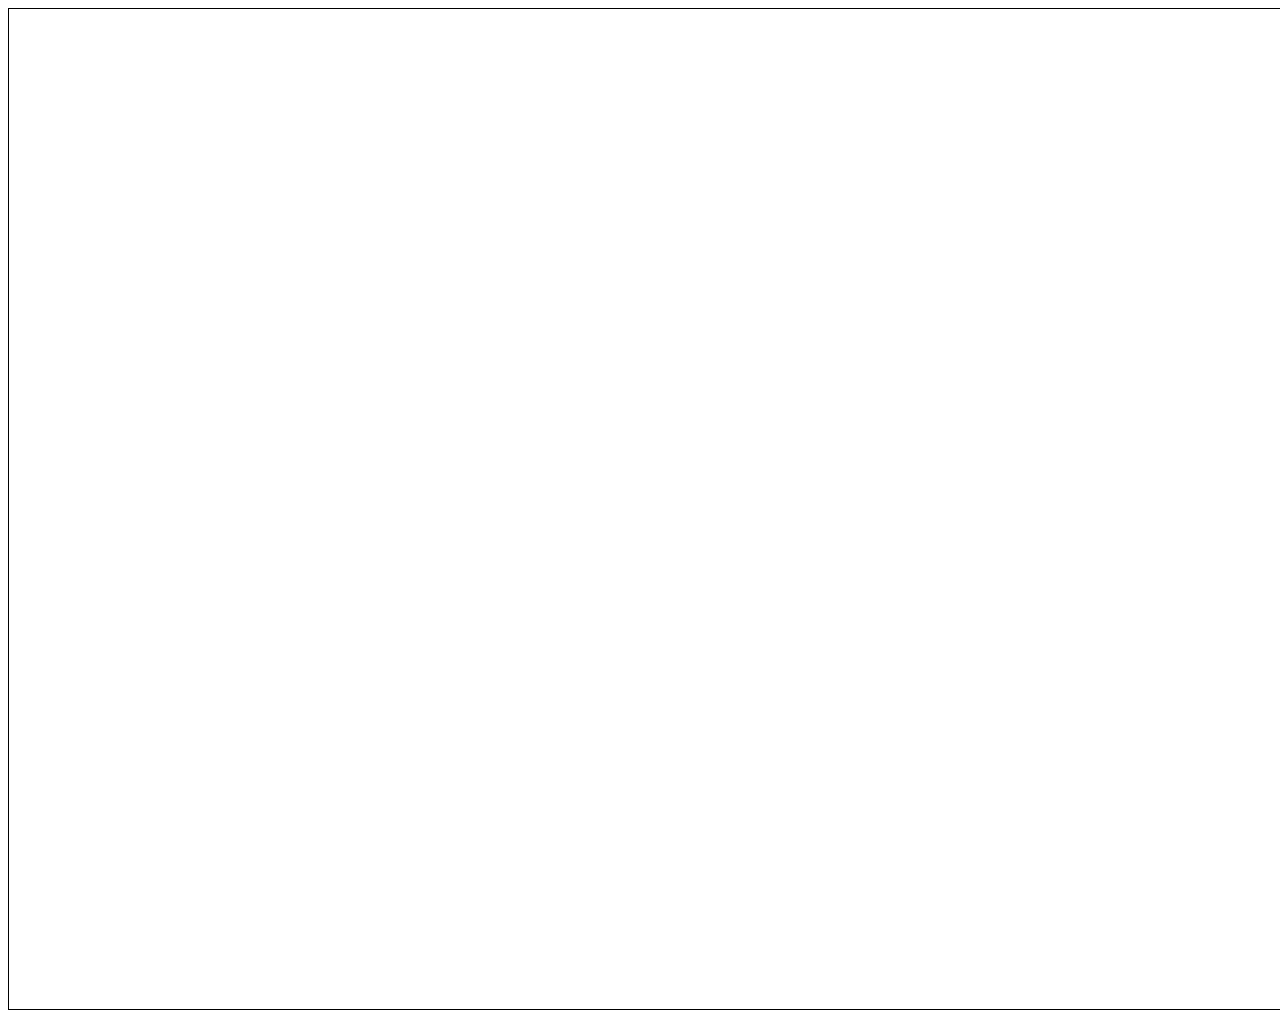
==== index.html @ f1d7cb82 "added new file" ====
<!DOCTYPE html>
<html lang="en">

<head>
  <meta charset="UTF-8">
  <meta http-equiv="X-UA-Compatible" content="IE=edge">
  <meta name="viewport" content="width=device-width, initial-scale=1.0">
  <title>Document</title>
</head>

<body>
  <canvas id="canvasElem" width="10000" height="1000" style="border:1px solid"></canvas>
  <script>
    canvasElem.onmousemove = function (e) {
      let ctx = canvasElem.getContext('2d');
      ctx.lineTo(e.clientX, e.clientY);
      ctx.stroke();
    };
  </script>
</body>

</html>
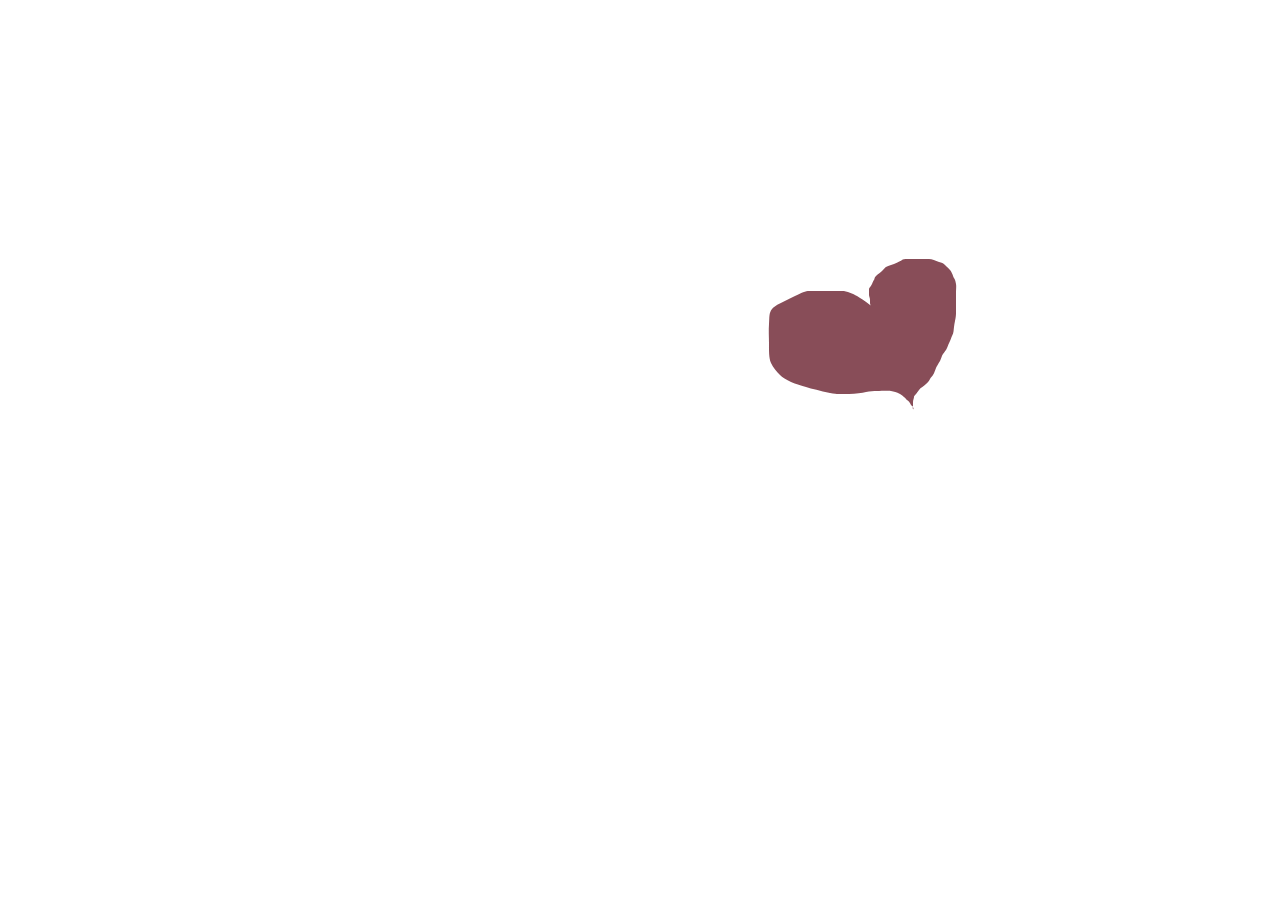
==== commit a2a3b62f: "modifed css" ====
--- a/index.html
+++ b/index.html
@@ -5,18 +5,41 @@
   <meta charset="UTF-8">
   <meta http-equiv="X-UA-Compatible" content="IE=edge">
   <meta name="viewport" content="width=device-width, initial-scale=1.0">
+  <link rel="stylesheet" href="style.css">
   <title>Document</title>
 </head>
 
 <body>
-  <canvas id="canvasElem" width="10000" height="1000" style="border:1px solid"></canvas>
-  <script>
-    canvasElem.onmousemove = function (e) {
-      let ctx = canvasElem.getContext('2d');
-      ctx.lineTo(e.clientX, e.clientY);
-      ctx.stroke();
-    };
-  </script>
+  <svg width="1012" height="506" xmlns="http://www.w3.org/2000/svg">
+    <g id="Layer_1">
+      <title>Layer 1</title>
+      <path class="path" id="path1" stroke-width="1.5"
+        d="m50,152c2,4 3.93789,8.04735 7,12c3.92142,5.06187 11.75711,10.98692 18,12c2.96127,0.48055 6.58578,1.41422 8,0c0.70711,-0.70711 1.0734,-1.93163 2,-3c3.27601,-3.77727 5.19088,-5.95468 7,-14c2.23733,-9.94958 2.49903,-15.95332 3,-24c0.55923,-8.9826 0,-17 0,-22c0,-5 -1.04869,-9.28912 -3,-14c-1.37978,-3.33109 -6.93414,-10.14429 -9,-11c-2.92156,-1.21015 -5,-2 -9,-2c-5,0 -9.62971,-0.37511 -13,2c-2.94724,2.07697 -4.27431,3.88496 -5,6c-1.65482,4.82303 -1.77,9.1005 -1,12c2.06932,7.79217 6.06334,8.77415 10,10c8.15765,2.54022 16,4 22,4c5,0 6.14935,0.52573 7,0c1.90211,-1.17557 2.49622,-3.90778 3,-8c0.48873,-3.97003 0,-6 0,-7c0,-1 0,-4 -1,-3c-1,1 -1,4 -1,7c0,6 -1.44892,12.21454 0,17c1.04483,3.45085 5,8 8,11c1,1 4,3 6,4c2,1 6,1 9,1c6,0 13,-3 16,-6c2,-2 3,-3 5,-6l1,-2l1,-3"
+        id="svg_1" stroke="#000" fill="none" />
+      <path class="path" id="path2" stroke-width="1.5"
+        d="m182,82c-1,1 -2,2 -2,7c0,2 1.78986,6.07844 3,9c1.71141,4.13171 5,7 7,9c3,3 6.89171,5.19576 14,9c3.94296,2.11021 8.03746,3.61092 13,3c4.09221,-0.50378 5.71413,-3.21168 8,-6c1.7932,-2.18734 5.25766,-5.76278 8,-9c5.56033,-6.56374 7.66655,-12.73129 9,-17c2.10837,-6.74943 0.80617,-13.03044 2,-20c0.86089,-5.02582 1,-10 1,-14c0,-3 -1,-5 -2,-6c-2,-2 -3.76993,-4.54863 -8,-6c-4.82303,-1.65482 -10.00966,-1.31069 -15,-1c-8.04668,0.50097 -13.01691,1.90339 -19,3c-5.01547,0.91926 -9,2 -10,3c-1,1 -2.186,2.69255 -4,4c-2.29454,1.65381 -4,4 -6,6c-3,3 -3.49623,5.90779 -4,10c-0.36655,2.97752 0,7 0,10c0,4 0.51945,8.03873 1,11c0.50655,3.12144 1.5405,5.0535 2,7c1.02748,4.3525 2.61064,6.15928 4,9c1.58411,3.23892 3.25577,5.60083 5,7c3.2162,2.57994 7.96384,3.11587 11,4c3.95868,1.15277 10.84235,0.54022 19,-2c3.93666,-1.22585 8.48625,-1.82375 9,-4c0.22975,-0.97325 0,-5 1,-7c1,-2 1.9176,-3.38687 3,-6c0.76537,-1.84776 -0.30745,-3.186 1,-5c1.65381,-2.29454 5,-5 7,-7c1,-1 1.29289,-1.29289 2,-2c1.41422,-1.41422 1.48625,-1.82375 2,-4c0.22975,-0.97325 0,-2 0,-3c0,-2 2,-3 1,-3c-1,0 0,4 0,6c0,3 0,4 0,5c0,1 1.4588,0.69344 2,2c0.38269,0.92388 1,2 2,2c3,0 7,-1 12,-4c5,-3 8,-5 11,-8c2,-2 5.69,-5.33749 3,-7c-1.203,-0.7435 -1.75565,2.01498 -2,4c-0.50378,4.09222 -1.49756,5.9258 -2,11c-0.59122,5.9708 -1,12 -1,16c0,5 0,8 0,11c0,1 0.69345,1.4588 2,2c3.69553,1.53073 10.15015,0.75336 22,-2c10.1694,-2.3629 19,-6 23,-8c2,-1 3.56952,-3.133 5,-7c1.55161,-4.19435 4,-9 4,-11c0,-3 1.44891,-5.21454 0,-10c-1.04483,-3.45084 -3,-4 -4,-4c-2,0 -4.03873,-0.48055 -7,0c-3.12143,0.50654 -5.70547,2.34619 -8,4c-1.814,1.30745 -2.75531,2.132 -5,6c-1.80972,3.11848 -3,7 -3,10c0,2 0,4 0,8c0,3 -0.4595,6.0535 0,8c0.51373,2.17625 4.1731,5.85273 5,7c1.30746,1.814 3.15225,2.23463 5,3c1.30655,0.5412 4.0769,1.73145 8,3c5.12396,1.65685 11.02045,2.49488 17,2c6.06204,-0.50171 9.20682,-2.81266 11,-5c2.28589,-2.78832 6.73325,-7.23273 12,-13c4.76828,-5.22144 7.49347,-10.87856 8,-14c0.8009,-4.93544 0,-9 0,-11c0,-3 0.16019,-4.01291 0,-5c-0.50653,-3.12144 -2.9176,-3.38687 -4,-6c-0.76538,-1.84776 -0.61093,-0.96254 0,4c0.50378,4.09222 1.05447,9.09022 2,14c1.01837,5.28799 2.49347,6.87856 3,10c0.48056,2.96127 0,4 0,5c0,2 0,3 0,4c0,1 -0.29291,2.70711 -1,2c-2.82843,-2.82843 0,-9 0,-13c0,-4 0.48627,-6.82375 1,-9c0.22977,-0.97325 1.23666,-1.94372 3,-1c3.17892,1.70131 5,5 6,6c3,3 4,4 5,4c2,0 2,1 5,1c4,0 8.22421,-3.90282 9,-6c1.43048,-3.867 1,-6 1,-10c0,-4 0,-8 0,-11c0,-1 1,-3 0,-3c-1,0 0,5 0,9c0,7 0.49622,11.90778 1,16c0.36655,2.97752 0,5 0,8c0,2 -0.30655,5.4588 1,6c2.77164,1.14805 11.92987,-1.34686 21,-3c6.95648,-1.2679 10.4588,-2.69344 11,-4c1.53073,-3.69552 0,-6 0,-11c0,-6 1.49829,-9.93797 2,-16c0.24744,-2.98978 0,-5 0,-7c0,-1 0,-2 0,-1c0,4 -1,9 -1,12c0,4 0.48056,8.03873 0,11c-0.50653,3.12144 -2,4 -2,6c0,2 0,5 0,7c0,1 0.90778,2.49622 5,3c5.95505,0.7331 8,0 9,0c1,0 2.59399,-2.51301 5,-4c2.69,-1.66251 4.4588,-1.69344 5,-3c0.38269,-0.92388 1,-2 1,-3c0,-1 1,-3 1,-5c0,-2 0.22977,-4.02675 0,-5c-0.51373,-2.17625 -1.03873,-2.51945 -4,-3c-3.12143,-0.50654 -5,-1 -8,-1c-2,0 -5,1 -9,2c-4,1 -3.29291,2.29289 -4,3c-0.70709,0.70711 -1,1 -1,2c0,2 -1,4 -2,6l0,2l-1,0l0,2"
+        id="svg_2" stroke="#000" fill="none" />
+      <path class="path" id="path3" stroke-width="1.5"
+        d="m537,53c0,-1 -1.69257,-3.18601 -3,-5c-0.8269,-1.14727 -3,-1 -6,-1c-3,0 -6,0 -8,0c-1,0 -2,2 -4,4c-2,2 -3.84796,4.0797 -6,8c-2.80591,5.11144 -6.98163,11.71201 -8,17c-0.75644,3.92783 -0.61093,7.03746 0,12c0.50378,4.09222 2.19028,7.88152 4,11c1.12234,1.934 2.52017,4.32367 4,6c2.38617,2.703 9.93799,4.49829 16,5c5.97955,0.49488 10.02997,0.48873 14,0c4.09222,-0.50378 7,-3 10,-5c3,-2 6.32367,-4.52016 8,-6c2.703,-2.38616 4,-6 5,-9c1,-3 2.49622,-5.90778 3,-10c0.24438,-1.98502 0,-4 0,-6c0,-2 0,-4 0,-7c0,-1 0,0 0,4c0,4 0,9 0,13c0,2 0,4 0,7c0,2 1,4 2,5c1,1 2.82373,1.48626 5,2c1.94647,0.4595 5.15222,0.76537 7,0c1.30658,-0.5412 1.1731,-1.85273 2,-3c1.30743,-1.814 3,-4 5,-8c1,-2 1,-4 1,-7c0,-2 0.4588,-5.69344 1,-7c0.38269,-0.92388 0,-3 0,-4c0,-2 -0.29291,-2.29289 -1,-3c-0.70709,-0.70711 -1,1 -1,3c0,2 0,5 0,10c0,5 0.48627,6.82375 1,9c0.22974,0.97325 -0.70709,2.29289 0,3c0.70709,0.70711 2,1 3,1c3,0 6,0 9,0c2,0 3.1731,0.14727 4,-1c1.30743,-1.814 3.41888,-3.41886 5,-5c1.58112,-1.58114 1.73145,-4.07689 3,-8c1.65686,-5.12395 5.95514,-11.54916 7,-15c0.57959,-1.91418 0,-3 0,-2c0,1 0,4 0,6c0,2 0,4 0,5c0,2 1.23462,4.15224 2,6c0.5412,1.30656 2,1 4,1c1,0 2,-1 3,-2c1,-1 1,-2 2,-3c1,-1 4.38074,-3.52221 7,-6c3.63226,-3.43607 5.41589,-7.76108 7,-11c1.38934,-2.84072 1.95514,-6.54916 3,-10c0.86932,-2.87128 0.4588,-4.69344 1,-6c0.76538,-1.84776 0,-3 0,-1c0,1 -1.49872,4.94672 -2,12c-0.42535,5.98491 0,12 0,16c0,3 0.49756,6.9258 1,12c0.09851,0.99513 1,3 2,4c2,2 4,4 5,4c2,0 4.01459,0.29562 7,0c5.07422,-0.50245 11.82288,-5.18536 16,-9c5.76727,-5.26675 10.88593,-8.27743 14,-13c2.96448,-4.49576 3.99402,-9.83551 5,-19c0.43646,-3.97612 0,-9 0,-10c0,-1 -0.61731,-0.92388 -1,0c-0.5412,1.30656 -2.22418,1.90282 -3,4c-1.43048,3.867 -1,7 -1,11c0,5 0,11 0,16c0,3 -0.32037,8.02583 0,10c0.50653,3.12144 -0.56537,7.15099 2,9c0.81122,0.58471 1.00342,1.08248 2,1c6.06201,-0.50171 9,-1 11,-3c1,-1 1.23462,-1.15224 2,-3c0.5412,-1.30656 2,-3 2,-5c0,-3 0,-4 0,-7c0,-2 0.76538,-3.15224 0,-5c-0.5412,-1.30656 -2,-3 -3,-4c-1,-1 -2,-1 -3,-1c-2,0 -3.1958,0.64886 -7,3c-4.25323,2.62865 -8,5 -10,7c-1,1 -0.77026,2.02675 -1,3c-0.51373,2.17625 -2,3 -2,5c0,3 0.48627,5.82375 1,8c0.22974,0.97325 0.69342,2.4588 2,3c1.84778,0.76537 6,0 11,-1c5,-1 10.18604,-3.69255 12,-5c3.44183,-2.48071 6.72961,-6.22885 11,-11c3.77271,-4.21508 8.41364,-7.62531 12,-12c2.28589,-2.78833 3.54047,-7.0535 4,-9c0.51373,-2.17625 1.61731,-4.07612 2,-5c0.5412,-1.30656 1,-2 1,-3c0,-1 0,1 0,6c0,10 0,19 0,30c0,4 -0.237,8.64638 -1,8c-4.6413,-3.93175 -2.10834,-10.25057 0,-17c2.00018,-6.40307 5.98163,-11.712 7,-17c0.37823,-1.96391 1,-4 2,-3c1,1 0.54047,4.0535 1,6c0.51373,2.17625 1,5 1,7c0,1 1.04291,1.28979 2,1c3.45087,-1.04483 4.88153,-4.19028 8,-6c1.93402,-1.12234 4.48627,-2.82375 5,-5c0.45953,-1.9465 -0.9021,-5.82443 1,-7c0.85065,-0.52573 1,-2 1,-4c0,-2 0,-3 0,-5c0,-1 -1.48627,-1.17625 -2,1c-0.91901,3.893 -1.08075,6.98453 -2,12c-1.09662,5.9831 -2,14 -2,19c0,7 0.69257,10.186 2,12c0.8269,1.14727 3.07843,1.21015 6,0c4.13171,-1.71141 11.08746,-4.79394 16,-7c4.07965,-1.83204 5.6579,-2.4143 8,-4c6.3064,-4.26962 14.51904,-5.99411 22,-9c3.82581,-1.53724 4,-3 4,-6c0,-2 -1.4588,-3.69344 -2,-5c-0.38269,-0.92388 -1,-1 -2,-1c-2,0 -4,0 -5,0c-1,0 -1.78986,1.07844 -3,4c-0.85571,2.06586 -2,6 -2,11c0,3 -1.53076,5.30448 0,9c0.5412,1.30656 1.88153,3.19028 5,5c1.93402,1.12234 5,2 10,2c3,0 7.05353,0.4595 9,0c2.17627,-0.51374 3.88855,-2.19409 9,-5c5.88043,-3.22805 10.56952,-8.133 12,-12c0.77582,-2.09718 1,-4 1,-6c0,-1 0,-4 0,-7c0,-3 -1,-5 -2,-6c-2,-2 -9.94672,-4.49874 -17,-5c-6.98236,-0.49622 -14.31,0.33749 -17,2c-1.203,0.7435 -2.07611,1.61732 -3,2c-2.6131,1.08239 -5.69257,5.18601 -7,7c-0.8269,1.14727 -1,3 -1,7l0,6l0,2"
+        id="svg_3" stroke="#000" fill="none" />
+      <path class="path" id="path4" stroke-width="1.5"
+        d="m93,228c0,2 0.43496,6.01352 0,13c-0.50097,8.04668 -1,15 -1,22c0,5 0,10 0,12c0,2 -0.30656,4.5412 1,4c1.84776,-0.76538 0.97251,-3.64749 2,-8c0.91901,-3.89301 0,-11 0,-14c0,-4 0,-8 0,-10c0,-1 0,-2 0,-3c0,-2 -0.16018,-3.01291 0,-4c0.50654,-3.12144 -1.38284,-13.15819 4,-13c6.32182,0.18578 4.94588,12.03029 10,21c3.95776,7.02397 11.11214,13.9183 14,18c2.08247,2.94336 2,4 2,3c0,-1 2.54893,-4.81403 4,-10c1.63904,-5.85777 1.86536,-11.10826 3,-17c1.01837,-5.28799 2.35927,-9.05165 3,-13c0.50655,-3.12144 1.01291,-4.83981 2,-5c3.12144,-0.50655 1.69124,4.07179 3,9c1.62331,6.11269 2.84723,12.04132 4,16c1.76826,6.07233 3.07341,7.06836 4,6c3.27602,-3.77727 6,-8 7,-12c1,-4 1,-6 1,-8c0,-3 -0.82375,-4.48625 -3,-5c-0.97325,-0.22975 -1.66251,1.31001 0,4c1.487,2.40601 4.74675,5.37134 9,8c5.70634,3.52672 12.91573,4.42648 22,6c7.94397,1.37601 17.13376,2.14876 22,1c2.17625,-0.51375 3.23773,-2.93097 4,-6c1.46626,-5.9034 1.91901,-10.10701 1,-14c-1.02748,-4.35251 -6.21167,-6.71413 -9,-9c-2.18735,-1.7932 -5.94699,-3.24292 -10,-4c-7.92519,-1.48038 -16,-1 -22,-1c-5,0 -7,1 -9,3c-1,1 -2.07613,2.61731 -3,3c-2.61313,1.0824 -3.48625,3.82375 -4,6c-0.4595,1.9465 -0.68925,4.08025 0,7c1.02748,4.35251 5.75139,6.66383 13,9c8.77505,2.82813 17,3 26,3c9,0 21,0 30,0c5,0 5.42043,-0.08582 6,-2c1.04483,-3.45085 2,-5 2,-7c0,-3 0,-6 0,-9c0,-2 0,-3 0,-2c0,1 0,3 0,5c0,4 1,7 3,9c3,3 10.00208,4.84227 16,5c19.01971,0.50017 30.87869,3.12132 33,1c1.41422,-1.41422 0,-5 0,-7c0,-4 -1.69254,-6.186 -3,-8c-3.30762,-4.58908 -8.92578,-7.49756 -14,-8c-4.97568,-0.49269 -7.02676,-0.22975 -8,0c-2.17625,0.51375 -3.08025,0.31075 -6,1c-2.17625,0.51375 -4.29289,1.29289 -5,2c-0.70711,0.70711 -1.21167,1.71413 -4,4c-1.09367,0.89659 -1.77025,1.02675 -2,2c-0.51375,2.17625 -1,4 -2,6c-1,2 -1,3 -1,5c0,2 1.00252,2.92911 2,3c7.05328,0.50127 13.0174,1.55923 22,1c8.04669,-0.50096 14.15097,-2.43463 16,-5c0.58472,-0.81125 0,-2 0,-4c0,-2 0,-4 0,-5c0,-1 0.31622,-3.05132 0,-4c-1.58115,-4.74342 -7.0386,-6.90607 -12,-9c-9.07382,-3.82957 -20.15688,-7.5797 -26,-10c-6.19757,-2.56712 -15.36655,-7.02248 -15,-10c0.50377,-4.09221 7.50844,-11.65723 14,-16c17.84573,-11.93858 36.67426,-22.54234 47,-21c3.56598,0.53265 5.66269,4.46545 12,13c5.62421,7.57419 9.18008,24.9809 11,43c1.10992,10.98946 2.49347,19.87856 3,23c0.16019,0.98709 0,-1 0,-3c0,-4 0,-11 0,-19c0,-9 -1.69125,-18.07179 -3,-23c-0.81165,-3.05634 -2,-6 -2,-9c0,-2 0,-5 0,-6c0,-2 1.29291,-4.29289 2,-5c0.70709,-0.70711 3,0 5,2c4,4 9.68564,10.22191 14,16c4.67282,6.25816 9,11 12,15c3,4 4.29291,4.29289 5,5c0.70709,0.70711 1.77023,3.02675 2,4c0.51373,2.17625 6.3764,6.08031 8,10c0.38269,0.92387 -1,1 -1,-1c0,-1 -0.48627,-2.82375 -1,-5c-0.91901,-3.89299 -0.35928,-9.05165 -1,-13c-0.50653,-3.12144 -1,-5 -1,-7c0,-2 -0.38269,-4.07613 0,-5c0.5412,-1.30656 1,-3 1,-4c0,-1 1,-3 1,-4c0,-1 0.54706,-0.88763 2,4c1.53448,5.16191 3.77194,9.11955 7,15c2.80591,5.11145 8.64117,11.55037 13,14c4.69461,2.63832 8,2 15,2c3,0 8,0 19,0c7,0 17.81641,-1.3744 25,-6c1.18903,-0.76564 0.75565,-2.01498 1,-4c0.50378,-4.09221 2.49924,-11.95847 3,-21c0.22119,-3.99388 -2,-8 -3,-10c-1,-2 -4,-4 -10,-4c-5,0 -9,0 -11,0c-1,0 -2.08398,1.96017 -3,4c-2.20605,4.91257 -5.9725,8.64749 -7,13c-1.37851,5.83949 0,10 0,13c0,3 1.41885,4.41885 3,6c3.16229,3.16228 10,3 24,3c8,0 13.186,-0.69255 15,-2c1.14728,-0.8269 1,-2 2,-3c1,-1 1.83981,-2.01291 2,-3c0.50653,-3.12144 2,-6 2,-9c0,-2 -0.724,-5.22273 -4,-9c-5.55957,-6.41023 -12.71201,-9.98163 -18,-11c-6.87369,-1.32375 -16,0 -22,0c-4,0 -4,1 -5,2l0,1l1,4"
+        id="svg_4" stroke="#000" fill="none" />
+      <path class="path" id="path5" stroke-width="1.5"
+        d="m562,161c0,10 0.52863,14.93462 2,29c1.56415,14.95171 2.90088,30.00867 4,42c0.91736,10.00792 2.31073,16.08025 3,19c0.51373,2.17625 1.75641,0.92783 1,-3c-1.01837,-5.28799 -2.19159,-10.12703 -4,-19c-2.08496,-10.23 -7.63708,-19.8306 -10,-30c-1.37671,-5.92493 -0.85126,-16.13376 -2,-21c-1.02747,-4.35251 -2,-9 -2,-10c0,-2 0,-5 0,-9c0,-2 0,-3 0,-4c0,-1 1.31024,-1.28101 4,2c2.28589,2.78833 4.41156,8.40401 8,13c1.74066,2.22939 2,4 2,5c0,2 0,5 0,8c0,4 0.45953,7.0535 0,9c-0.51373,2.17625 0.98499,-1.28252 7,-5c2.69,-1.66251 6,-1 7,-1c5,0 14.63586,4.05852 22,6c8.75616,2.30849 13.61102,2.92807 16,5c1.68927,1.46507 2.44843,4.80565 4,9c1.43048,3.867 3,8 3,11c0,3 0.91901,6.10701 0,10c-1.02747,4.35251 -3.90442,9.1225 -9,13c-6.06061,4.61183 -12,6 -19,6c-5,0 -9,0 -14,0c-3,0 -6,0 -8,0c-1,0 -2.1731,0.14726 -3,-1c-1.30743,-1.814 -1.70709,-3.29289 -1,-4c0.70709,-0.70711 5.95795,1.13081 12,3c6.9549,2.1516 12.02728,2.65985 20,2c6.06201,-0.50171 12.01691,-1.9034 18,-3c5.0155,-0.91925 7.3327,-1.75313 8,-3c2.40601,-4.49568 3.19031,-8.88152 5,-12c1.12231,-1.93399 2.70441,-7.0146 3,-10c0.50244,-5.0742 1.11584,-7.96384 2,-11c1.15277,-3.95868 1,-7 1,-10c0,-2 -0.4588,-3.30656 -1,-2c-0.38269,0.92387 0,4 0,6c0,4 -0.66254,8.31001 1,11c1.487,2.40601 3.85272,4.1731 5,5c1.81396,1.30745 6,2 11,2c5,0 12.17163,1.15913 16,0c3.45087,-1.04483 7.76392,-2.52786 10,-7c0.4472,-0.89442 0.31073,-3.08025 1,-6c0.51373,-2.17625 1,-6 1,-8c0,-1 0.66254,-4.31001 -1,-7c-1.487,-2.40601 -3.02673,-3.77025 -4,-4c-2.17627,-0.51375 -4.03748,-1.38908 -9,-2c-4.09222,-0.50377 -8,-1 -12,-1c-5,0 -8.97418,0.13911 -14,1c-6.96954,1.19383 -11.07843,0.78986 -14,2c-2.06586,0.85571 -3,3 -5,5c-1,1 -2,2 -2,3c0,2 -1.14807,4.22836 0,7c1.6236,3.91969 4.77637,5.40894 10,8c4.82428,2.39297 15,5 20,6c5,1 7,2 9,2c2,0 5.05353,0.4595 7,0c4.35248,-1.02748 5,-2 6,-3c1,-1 1,-3 2,-6c1,-3 0.69122,-5.07179 2,-10c0.81165,-3.05634 1,-6 1,-10c0,-1 1.77026,-0.97325 2,0c1.02747,4.35251 6.16919,8.83638 11,14c7.26233,7.76262 13,12 17,14c4,2 6,3 9,3c3,0 4.60645,0.4613 6,-2c2.03143,-3.58792 1.50293,-9.01546 2,-17c0.50098,-8.04668 1,-12 1,-15c0,-3 1.49622,-4.90779 2,-9c0.24438,-1.98502 0.47424,-2.14935 1,-3c1.1756,-1.90211 4.90778,-3.49623 9,-4c0.99249,-0.12218 2.32367,-0.47984 4,1c2.703,2.38617 4.3869,11.0824 7,10c0.92389,-0.38269 0.70709,-2.29289 0,-3c-0.70709,-0.70711 -2.81268,-3.2068 -5,-5c-2.78833,-2.28587 -5.69342,-2.4588 -7,-3c-1.84778,-0.76537 -4.58582,-1.41422 -6,0c-0.70709,0.70711 -2.513,2.59399 -4,5c-1.66254,2.68999 -2.4588,5.69344 -3,7c-1.14807,2.77164 0,5 0,6c0,2 -0.64075,5.05165 0,9c0.50653,3.12144 2.23462,6.15224 3,8c1.0824,2.61313 2.78986,4.07843 4,7c0.85571,2.06586 2.69342,3.4588 4,4c3.6955,1.53073 6,0 9,0c4,0 7.02246,0.36655 10,0c4.09222,-0.50377 7.7265,-5.29362 12,-9c3.77728,-3.27602 7.19409,-5.88855 10,-11c1.07599,-1.96014 0,-2 -3,1l-2,2"
+        id="svg_5" stroke="#000" fill="none" />
+      <path class="path" id="path6" stroke-width="1.5"
+        d="m137,386c0,-1 0,-2 -2,-4c-3,-3 -8.88732,-6.37668 -15,-8c-4.9282,-1.30875 -10.02997,-1.48874 -14,-1c-4.09222,0.50378 -9,2 -12,4c-3,2 -5.34619,3.70547 -7,6c-1.30745,1.814 -3.48626,6.82376 -4,9c-0.4595,1.9465 0,5 0,8c0,2 0,6 0,10c0,3 -0.4595,7.0535 0,9c0.51374,2.17624 2.69255,3.186 4,5c0.8269,1.14728 1.85273,2.1731 3,3c1.814,1.30746 4.82375,2.48627 7,3c4.86624,1.14877 10,0 19,0c7,0 20.13376,-0.85123 25,-2c4.35251,-1.0275 5,-3 7,-5l1,-1l0,-1l2,0"
+        id="svg_6" stroke="#000" fill="none" />
+      <path class="path" id="path7" stroke-width="1.5"
+        d="m269,335c0,2 3.70923,7.63992 7,15c3.87225,8.66058 6.64072,18.06082 8,25c1.58521,8.09241 2.50513,14.02045 3,20c0.50171,6.06204 2.49756,10.92578 3,16c0.29562,2.98541 1.49622,5.90778 2,10c0.24435,1.98502 0.18912,2.98196 0,2c-1.01837,-5.28799 -2.88135,-14.02521 -4,-19c-0.90457,-4.02264 -2,-8 -2,-12c0,-8 -1,-14 -1,-20c0,-2 0.24435,-6.01498 0,-8c-0.50378,-4.09222 -2.41422,-5.58578 -1,-7c0.70709,-0.70709 2.66891,0.62021 6,2c4.71088,1.95132 10.1731,1.85272 11,3c1.30746,1.814 2.5582,5.51929 6,8c1.814,1.30746 3,2 3,3c0,1 2,4 2,6c0,2 0,5 0,7c0,3 -0.48627,6.82376 -1,9c-0.68927,2.91974 -1.0979,6.82443 -3,8c-0.85065,0.52573 -6.07843,2.78986 -9,4c-2.06586,0.85571 -3.00751,0.87781 -4,1c-4.09222,0.50378 -5,1 -6,1c-1,0 -2.60645,-1.5387 -4,-4c-2.03146,-3.58792 -2.83981,-8.01291 -3,-9c-0.50653,-3.12143 -1.35928,-6.05164 -2,-10c-0.50653,-3.12143 -1.31073,-7.08026 -2,-10c-0.51373,-2.17624 -1.14429,-2.93414 -2,-5c-1.21014,-2.92157 -0.84085,-6.17163 -2,-10c-1.04483,-3.45084 -2.3851,-6.37201 -5,-10c-0.8269,-1.14728 -2,-3 -2,-5c0,-3 0,-5 0,-6c0,-1 0.22021,-2.79489 3,-6c3.276,-3.77728 6.0979,-6.82443 8,-8c3.40262,-2.10294 11.0289,-2.83981 17,-4c9.05029,-1.75848 10.93665,-3.21518 14,-4c10.83054,-2.77475 21.50244,0.07422 21,-5c-0.09854,-0.99515 -5.98523,0.10947 -13,1c-8.98328,1.14044 -16,3 -18,3c-2,0 -3.07843,-0.21014 -6,1c-4.13171,1.71143 -8,2 -10,4c-2,2 -4,4 -6,6c-3,3 -5.49622,6.90778 -6,11c-0.12219,0.99249 0,4 0,6c0,3 -0.24435,5.01498 0,7c0.50378,4.09222 1.44839,6.80566 3,11c1.43048,3.867 2.617,8.74707 4,13c1.88107,5.78461 1.56952,9.133 3,13c0.77579,2.09717 2.48627,3.82376 3,6c0.22977,0.97324 2,3 4,4c2,1 8.02249,2.36655 11,2c4.09222,-0.50378 9.13202,-3.75531 13,-6c3.11847,-1.80972 5.60645,-3.5387 7,-6c2.03146,-3.58792 2.64886,-6.19577 5,-10c2.62866,-4.25327 6.48627,-9.82376 7,-12c0.22977,-0.97324 0,-2 0,-1c0,1 -0.21014,3.07843 1,6c0.85571,2.06586 1.14429,5.93414 2,8c1.21014,2.92157 3.69345,6.4588 5,7c1.84775,0.76538 6,0 10,0c7,0 18,0 23,0c7,0 8.69254,-0.186 10,-2c0.8269,-1.14728 2.44839,-3.80566 4,-8c1.43048,-3.867 2.64072,-10.05164 2,-14c-0.50653,-3.12143 -2.87766,-6.06601 -4,-8c-1.80972,-3.11847 -3.59399,-5.513 -6,-7c-2.69,-1.66251 -4.93796,-2.49829 -11,-3c-3.98636,-0.32993 -9,0 -14,0c-3,0 -6.86829,1.28857 -11,3c-2.92157,1.21014 -6.797,3.2565 -8,4c-2.69,1.66251 -6.41885,3.41885 -8,5c-1.58115,1.58115 -1,3 -1,5c0,2 -0.86935,4.12872 0,7c1.04483,3.45084 3.03552,7.50424 6,12c2.33554,3.54193 5.76108,6.41589 9,8c2.84073,1.38934 6.52017,2.32367 8,4c2.38617,2.703 7.07843,3.78986 10,5c4.13171,1.71143 6,2 7,2c1,0 3.75259,-2.16995 10,-11c5.77573,-8.16339 13.51828,-14.23199 17,-23c1.88184,-4.73904 3.49622,-11.90778 4,-16c0.36655,-2.97751 -0.70709,-4.29291 0,-5c0.70709,-0.70709 1,-1 2,-2c1,-1 2.186,-2.69254 4,-4c2.29453,-1.65381 3.07611,-2.61731 4,-3c1.30655,-0.5412 7,-3 10,-3c1,0 3.02676,-0.22977 4,0c2.17624,0.51373 5.21167,2.71411 8,5c2.18735,1.79318 2.29291,3.29291 3,4c0.70709,0.70709 1.29291,1.29291 2,2c0.70709,0.70709 0.42044,1.08582 1,3c1.04483,3.45084 0.7435,2.203 0,1c-1.66251,-2.69 -3.34619,-6.70547 -5,-9c-1.30746,-1.814 -3.133,-2.56952 -7,-4c-2.09717,-0.77579 -2.69345,-1.4588 -4,-2c-0.92389,-0.38269 -2,1 -5,4c-2,2 -5.49347,3.87857 -6,7c-0.16019,0.98709 0.32037,3.02582 0,5c-0.50653,3.12143 -2.49756,5.92578 -3,11c-0.19708,1.99026 0,6 0,9c0,3 0,4 0,5c0,1 -0.57956,2.08582 0,4c1.04483,3.45084 2.69254,4.186 4,6c0.8269,1.14728 2,3 4,4c2,1 3.80566,2.44839 8,4c3.867,1.43048 9,1 12,1c3,0 6,-2 7,-3c3,-3 5.42944,-4.60464 10,-10c5.56033,-6.56375 6.77194,-12.11954 10,-18c2.80591,-5.11145 6.48627,-10.82376 7,-13c0.68927,-2.91974 1,-5 1,-7c0,-5 0,-8 0,-10c0,-6 2,-11 0,-11c-1,0 1.49829,4.93796 2,11c0.32993,3.98636 0,7 0,12c0,3 0,9 0,12c0,2 0,4 0,5c0,1 0,2 0,3c0,2 1,3 2,4c1,1 0.69345,2.4588 2,3c0.92389,0.38269 2.00974,0.80292 4,1c5.07422,0.50244 8,1 11,1c1,0 4,-2 5,-3c1,-1 1.78986,-3.07843 3,-6c0.85571,-2.06586 1,-4 1,-5c0,-1 0,-2 0,-5c0,-1 -0.41885,-2.41885 -2,-4c-1.58115,-1.58115 -2,-4 -4,-6c-3,-3 -3.38687,-3.9176 -6,-5c-1.84775,-0.76538 -4.82376,-1.48627 -7,-2c-2.91974,-0.68927 -5,0 -6,1c-1,1 -4.07645,1.94379 -7,6c-1.84903,2.56537 -3,4 -3,6c0,2 0,3 0,4c0,1 0.69254,2.186 2,4c1.65381,2.29453 2.61731,4.07611 3,5c0.5412,1.30655 3.02676,1.77023 4,2c2.17624,0.51373 5.08026,0.31073 8,1c4.35251,1.0275 7.54916,3.95517 11,5c0.95709,0.28979 1.69254,-0.186 3,-2c4.96143,-6.88361 8.82443,-7.0979 10,-9c1.57718,-2.55194 1.49622,-5.90778 2,-10c0.48874,-3.97003 -0.48056,-6.03873 0,-9c0.50653,-3.12143 1.49756,-6.92578 2,-12c0.19708,-1.99026 0.48627,-2.82376 1,-5c0.22977,-0.97324 0,-2 1,-3c1,-1 2.34314,-0.12396 4,5c1.26855,3.9231 4.49756,10.92578 5,16c0.59125,5.97079 1.18323,10.96683 2,16c1.29144,7.95816 0.31073,12.08026 1,15c0.51373,2.17624 1,3 1,4c0,1 -0.14429,2.06586 -1,0c-2.42029,-5.84314 -2,-12 -2,-20c0,-6 0,-11 0,-15c0,-2 0,-3 0,-5c0,-2 1.97253,-5.64749 3,-10c0.91901,-3.89301 1.54047,-7.0535 2,-9c0.51373,-2.17624 2,-3 4,-5c1,-1 3,-1 4,-1c1,0 1.29291,0.29291 2,1c0.70709,0.70709 -0.14807,2.22836 1,5c0.5412,1.30655 0,3 1,3c1,0 -1.56952,-4.133 -3,-8c-0.77582,-2.09717 -2.14935,-2.52573 -3,-2c-1.9021,1.17557 -2.18604,2.69254 -4,4c-1.14728,0.8269 -2,2 -3,5c-1,3 -2.48627,3.82376 -3,6c-0.22974,0.97324 -1,2 -2,4c-1,2 -1,4 -1,5c0,2 -1.48627,1.82376 -2,4c-0.45953,1.9465 -1,2 -1,-1c0,-1 1.07611,-2.38269 2,-2c1.30658,0.5412 2.41156,2.40402 6,7c1.74066,2.22937 4.71411,6.21167 7,9c0.89661,1.09366 1.61731,2.07611 2,3c1.0824,2.61313 3.15222,2.23462 5,3c1.30658,0.5412 3,4 5,5c4,2 8.8457,5.22418 12,5c2.23047,-0.15851 3.93811,-4.07858 9,-8c3.95264,-3.0621 7,-9 7,-14c0,-5 1,-8 1,-12c0,-3 -1.94647,-5.5405 0,-6c2.17627,-0.51373 1,4 1,8c0,4 0,6 0,9c0,1 0.48627,1.82376 1,4c0.45953,1.9465 0.23462,3.15225 1,5c0.5412,1.30655 1.85272,3.1731 3,4c1.81396,1.30746 2.80902,3.32144 6,5c4.76599,2.50705 11,3 14,3c1,0 2,0 5,0c3,0 9.10699,-0.08099 13,-1c2.17627,-0.51373 4,-2 6,-4c2,-2 6.41589,-6.76108 8,-10c1.38934,-2.84073 2.95514,-4.54916 4,-8c1.15912,-3.82837 1,-7 1,-10c0,-4 1.41418,-6.58578 0,-8c-0.70709,-0.70709 -2,-1 -3,-2c-2,-2 -4.12872,-3.13065 -7,-4c-3.45087,-1.04483 -6,-2 -11,-2c-4,0 -8,0 -12,0c-4,0 -7,0 -11,0c-3,0 -7.15222,-0.76538 -9,0c-1.30658,0.5412 -3.15222,1.23462 -5,2c-1.30658,0.5412 -1.4588,1.69345 -2,3c-0.76538,1.84775 -0.49347,3.87857 -1,7c-0.32037,1.97418 0,5 0,6c0,2 0,4 0,7c0,2 0,3 0,4c0,1 0.61731,2.07611 1,3c0.5412,1.30655 1.69257,3.186 3,5c1.65381,2.29453 3.8244,3.0979 5,5c0.52576,0.85065 0.96014,2.08398 3,3c4.91254,2.20605 9.08026,2.31073 12,3c2.17627,0.51373 3.90778,1.49622 8,2c2.97754,0.36655 6,0 9,0c3,0 6.20526,0.26492 10,-1c4.74341,-1.58115 6.1731,-4.85272 7,-6c1.30743,-1.814 3.20679,-4.81265 5,-7c2.28589,-2.78833 3.33197,-6.22937 5,-10c1.45862,-3.29733 3.37134,-5.74673 6,-10c1.1756,-1.9021 2.49347,-4.87857 3,-8c0.32037,-1.97418 0,-3 0,-5c0,-2 -1.41418,-5.58578 0,-7c0.70709,-0.70709 2.87781,1.00751 3,2c0.50378,4.09222 2.99805,8.25937 5,12c2.40601,4.49567 1.78986,7.07843 3,10c0.85571,2.06586 2.29291,3.29291 3,4c0.70709,0.70709 0.82373,3.48627 3,4c0.97327,0.22977 3.01807,-0.81088 4,-1c5.28802,-1.01837 8.51929,-4.5582 11,-8c2.61493,-3.62799 2.46552,-5.83807 4,-11c1.45294,-4.88763 2.49347,-7.87857 3,-11c0.32037,-1.97418 0,-6 0,-8c0,-1 -0.4588,-1.69345 -1,-3c-0.38269,-0.92389 -1,-5 -1,-4c0,1 1.51947,1.03873 2,4c0.50653,3.12143 0.67963,5.02582 1,7c0.50653,3.12143 2,5 2,6c0,1 1.4588,3.69345 2,5c0.76538,1.84775 0.4588,3.69345 1,5c0.38269,0.92389 1,2 1,3c0,2 0.69257,3.186 2,5c0.8269,1.14728 2.4588,1.69345 3,3c0.38269,0.92389 2,1 5,1c2,0 4.02673,0.22977 5,0c4.35248,-1.0275 8.48627,-3.82376 9,-6c0.22974,-0.97324 1,-3 2,-4c1,-1 1.47186,-1.88168 1,-1c-1.70129,3.17892 -7.37134,7.74673 -10,12c-1.1756,1.9021 -1.29291,2.29291 -2,3c-0.70709,0.70709 -1.44299,-1.6387 -3,-4c-2.96448,-4.49576 -6.14386,-9.90656 -10,-16c-3.1181,-4.92722 -4.75531,-8.13202 -7,-12c-1.80969,-3.11847 -3.38507,-5.37201 -6,-9c-0.8269,-1.14728 -1.61731,-2.07611 -2,-3c-0.5412,-1.30655 -0.41528,-1.81125 -1,-1c-1.849,2.56537 -5.73975,4.49445 -13,8c-4.84949,2.34152 -8.29291,3.70709 -9,3c-0.70709,-0.70709 -0.09851,-2.00485 0,-3c0.50244,-5.07422 2.49756,-8.92578 3,-14c0.39417,-3.98053 0.28857,-4.86829 2,-9c1.21014,-2.92157 1,-4 3,-8l0,-1"
+        id="svg_7" stroke="#000" fill="none" />
+      <path class="path" id="path8" stroke-width="1.5"
+        d="m868,302c-1,-1 -2.65594,-2.38904 -6,-5c-4.59601,-3.58844 -9.88153,-7.19028 -13,-9c-3.86798,-2.24469 -10,-5 -15,-5c-6,0 -12,0 -20,0c-5,0 -9,0 -13,0c-3,0 -8.04614,1.90945 -14,5c-13.10455,6.80231 -19.55621,8.85992 -23,13c-3.2608,3.9201 -2.49829,8.93796 -3,15c-0.49487,5.97955 0,13 0,20c0,6 -0.20605,14.08743 2,19c1.83203,4.07965 6,9 9,12c2,2 6.43549,4.95914 11,7c4.65491,2.08127 10.74707,3.617 15,5c5.78461,1.88107 14.05042,3.76266 24,6c4.02264,0.90457 7,1 8,1c3,0 6,0 11,0c7,0 12.97736,-1.09543 17,-2c4.97479,-1.11865 9,-1 13,-1c6,0 10.02582,-0.32037 12,0c3.12146,0.50653 5.41205,0.96854 9,3c2.4613,1.39355 3.14935,2.47427 4,3c1.9021,1.17557 2.07611,2.61731 3,3c1.30658,0.5412 2.9176,2.38687 4,5c0.38269,0.92389 1.4588,0.69345 2,2c0.76538,1.84775 0.70709,2.70709 0,2c-0.70709,-0.70709 0,-2 0,-3c0,-1 0,-3 0,-4c0,-2 1,-4 1,-5c0,-1 0.69257,-1.186 2,-3c0.8269,-1.14728 1.69257,-2.186 3,-4c1.65381,-2.29453 5,-4 7,-6c2,-2 3.23462,-3.15225 4,-5c0.5412,-1.30655 2.25653,-2.797 3,-4c1.66254,-2.69 1.78986,-4.07843 3,-7c0.85571,-2.06586 2.19031,-3.88153 4,-7c1.12231,-1.93399 1.69257,-5.186 3,-7c1.65381,-2.29453 2.9176,-3.38687 4,-6c0.76538,-1.84775 2,-5 3,-7c1,-2 1.30322,-3.76935 2,-5c2.03143,-3.58792 1.49347,-5.87857 2,-9c0.32037,-1.97418 0.48627,-3.82376 1,-6c0.68927,-2.91974 1,-6 1,-8c0,-4 0,-9 0,-12c0,-3 0,-6 0,-9c0,-2 0.45953,-6.0535 0,-8c-0.51373,-2.17624 -0.33746,-3.31 -2,-6c-0.74347,-1.203 -1.71411,-5.21167 -4,-8c-0.89661,-1.09366 -3,-3 -5,-5c-2,-2 -3.12872,-2.13065 -6,-3c-3.45087,-1.04483 -7,-3 -10,-3c-2,0 -4,0 -6,0c-3,0 -7,0 -10,0c-6,0 -9.58582,-0.41422 -11,1c-0.70709,0.70711 -3.86829,2.28859 -8,4c-2.92157,1.21014 -6.18604,1.69254 -8,3c-1.14728,0.8269 -1.52014,1.32367 -3,3c-2.38617,2.703 -5,4 -7,6c-2,2 -1.29291,3.29291 -2,4c-0.70709,0.70709 -0.78986,1.07843 -2,4c-0.85571,2.06586 -3,4 -3,5c0,1 0,2 0,3c0,1 0,2 0,3c0,1 1,3 1,5c0,1 0,2 0,3c0,1 0.48627,1.82376 1,4c0.22974,0.97324 0,2 0,3l0,1"
+        id="svg_8" stroke="#000" fill="#884D58" />
+    </g>
+  </svg>
 </body>
 
+
 </html>--- a/style.css
+++ b/style.css
@@ -0,0 +1,46 @@
+.path {
+  stroke-dasharray: 3500;
+  stroke-dashoffset: 3500;
+  animation: dash 7s linear;
+  animation-fill-mode: forwards;
+}
+
+
+#path2 {
+  animation-delay: 2s;
+}
+
+#path3 {
+  animation-delay: 5s;
+}
+
+#path4 {
+  animation-delay: 8s;
+}
+
+#path5 {
+  animation-delay: 12s;
+}
+
+#path6 {
+  animation-delay: 19s;
+}
+
+#path7 {
+  animation-delay: 23s;
+}
+
+#path8 {
+  animation-delay: 26s;
+}
+
+
+@keyframes dash {
+  from {
+    stroke-dashoffset: 3500;
+  }
+
+  to {
+    stroke-dashoffset: 0;
+  }
+}